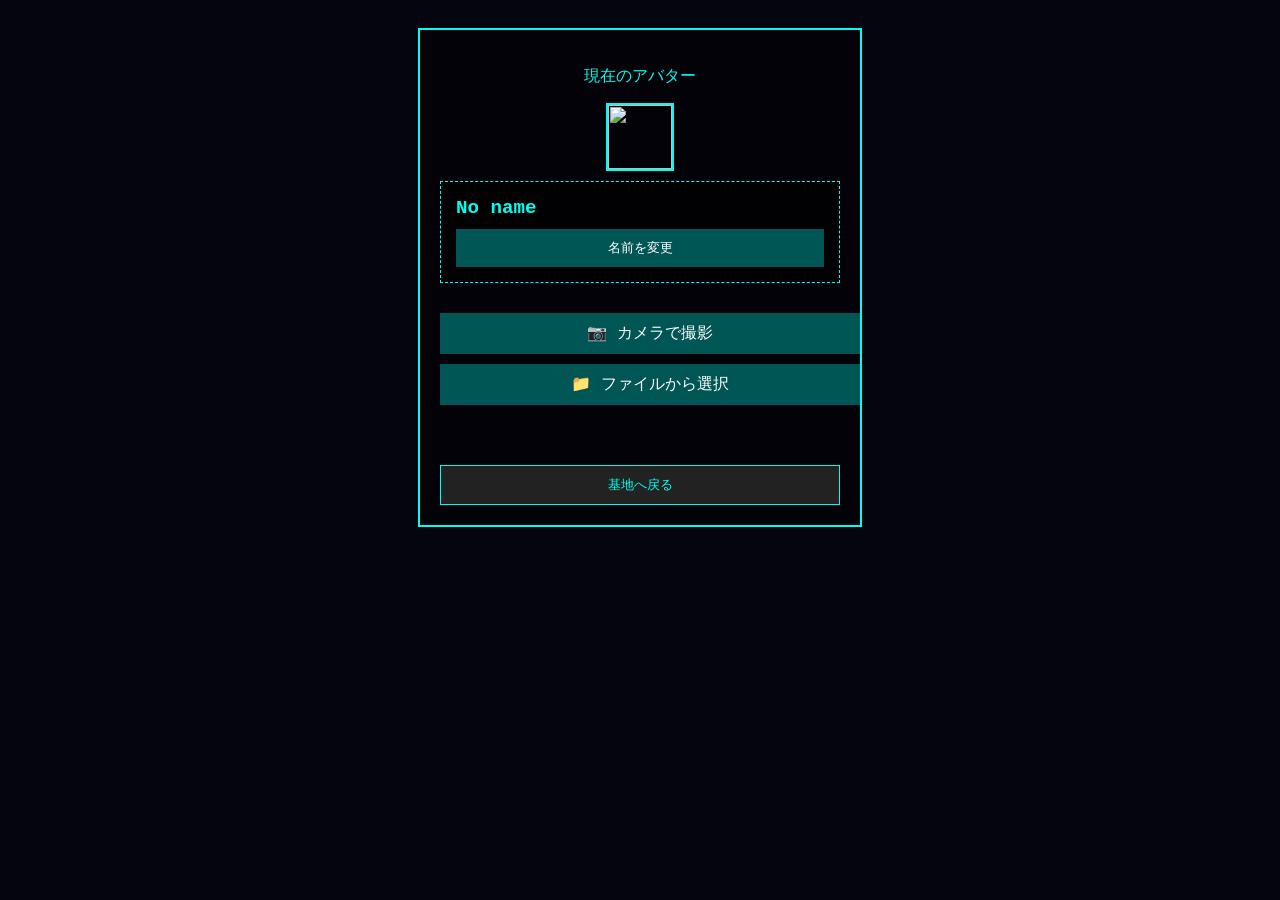
==== avatar_setting.html @ 230fc28f "Add files via upload" ====
<!DOCTYPE html>
<html lang="ja">
<head>
    <meta charset="UTF-8">
    <title>アバター設定</title>
    <link rel="stylesheet" href="https://cdnjs.cloudflare.com/ajax/libs/cropperjs/1.6.1/cropper.min.css">
    <script src="https://cdnjs.cloudflare.com/ajax/libs/cropperjs/1.6.1/cropper.min.js"></script>
    <style>
        body { background: #050510; color: #00fff0; font-family: 'Courier New', monospace; padding: 20px; }
        .container { max-width: 400px; margin: 0 auto; border: 2px solid #00fff0; padding: 20px; background: rgba(0, 0, 0, 0.5); }
        #imagePreview { max-width: 100%; display: block; }
        .current-avatar { width: 64px; height: 64px; border: 2px solid #00fff0; margin: 10px auto; display: block; }
        .info-box { background: rgba(0, 0, 0, 0.6); border: 1px dashed #00fff0; padding: 15px; margin-bottom: 20px; }
        .btn { background: #005555; color: white; border: none; padding: 10px; cursor: pointer; margin-top: 10px; width: 100%; }
        .btn-back { background: #222; color: #00fff0; border: 1px solid #00fff0; padding: 10px; width: 100%; margin-top: 20px; }
    </style>
</head>
<body>
    <div class="container">
        <div style="text-align: center;">
            <p>現在のアバター</p>
            <img id="currentAvatar" class="current-avatar" src="">
        </div>

        <div class="info-box">
            <span id="displayPilotName" style="font-size:1.2rem; font-weight:bold;">No name</span><br>
            <button class="btn" onclick="changeName()">名前を変更</button>
        </div>

      <label for="cameraInput" class="btn" style="display:inline-block; text-align:center; cursor:pointer;">
      📷 カメラで撮影
     </label>
     <input type="file" id="cameraInput" accept="image/*" capture="user" style="display:none;">

     <label for="fileInput" class="btn" style="display:inline-block; text-align:center; cursor:pointer;">
    📁 ファイルから選択
     </label>
     
      <input type="file" id="fileInput" accept="image/*" style="display:none;">

        <div style="margin: 20px 0;">
            <img id="imagePreview" src="">
        </div>
        <button id="saveBtn" class="btn" style="display:none;">この範囲でアイコンを確定</button>

        <button class="btn-back" onclick="window.location.href='base.html'">基地へ戻る</button>
    </div>

    <script>
        let cropper;
        const image = document.getElementById('imagePreview');
        const saveBtn = document.getElementById('saveBtn');

        window.onload = () => {
            document.getElementById('displayPilotName').innerText = localStorage.getItem('pilotName') || "No name";
            // 現在の画像をロード
            const savedAvatar = localStorage.getItem('avatarImage');
            if(savedAvatar) document.getElementById('currentAvatar').src = savedAvatar;
        };

        // 共通の画像セット処理
        const handleFile = (e) => {
            const file = e.target.files[0];
            const reader = new FileReader();
            reader.onload = (event) => {
                image.src = event.target.result;
                if (cropper) cropper.destroy();
                cropper = new Cropper(image, { aspectRatio: 1, viewMode: 1 });
                saveBtn.style.display = 'block';
            };
            reader.readAsDataURL(file);
        };

        document.getElementById('fileInput').onchange = handleFile;
        document.getElementById('cameraInput').onchange = handleFile;

        saveBtn.onclick = () => {
            const canvas = cropper.getCroppedCanvas({ width: 64, height: 64 });
            const dataUrl = canvas.toDataURL('image/png');
            
            localStorage.setItem('avatarImage', dataUrl);
            document.getElementById('currentAvatar').src = dataUrl; // 即時反映
            alert("アバターを更新しました！");
        };

function changeName() {
    const currentName = document.getElementById('displayPilotName').innerText;
    const newName = prompt("パイロット名を入力してください（※12文字以内）:", currentName === "No name" ? "" : currentName);
    
    // キャンセルされた場合や空文字の場合は何もしない
    if (newName === null) return;
    
    const trimmedName = newName.trim();
    if (trimmedName === "") {
        alert("名前が入力されていません。");
        return;
    }
    
    // 文字数制限のチェック（例: 12文字）
    const maxLength = 12;
    if (trimmedName.length > maxLength) {
        alert(`名前は${maxLength}文字以内で入力してください。`);
        return;
    }
    
    document.getElementById('displayPilotName').innerText = trimmedName;
    localStorage.setItem('pilotName', trimmedName);
    alert("パイロット名を更新しました！");
}
    </script>
</body>
</html>
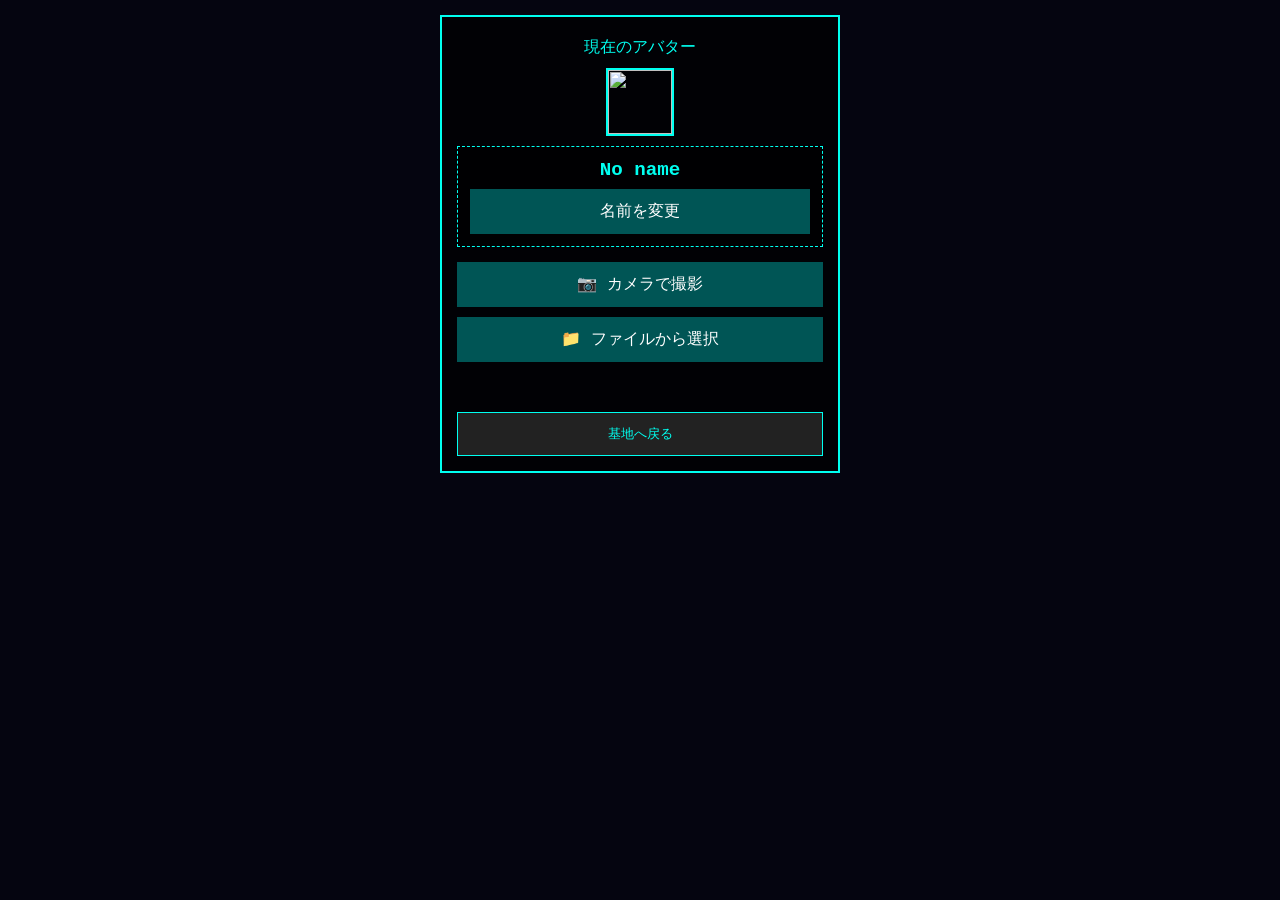
==== commit 497921ab: "Add files via upload" ====
--- a/avatar_setting.html
+++ b/avatar_setting.html
@@ -2,46 +2,98 @@
 <html lang="ja">
 <head>
     <meta charset="UTF-8">
+    <!-- スマホ対応のビューポート設定を追加 -->
+    <meta name="viewport" content="width=device-width, initial-scale=1.0">
     <title>アバター設定</title>
     <link rel="stylesheet" href="https://cdnjs.cloudflare.com/ajax/libs/cropperjs/1.6.1/cropper.min.css">
     <script src="https://cdnjs.cloudflare.com/ajax/libs/cropperjs/1.6.1/cropper.min.js"></script>
     <style>
-        body { background: #050510; color: #00fff0; font-family: 'Courier New', monospace; padding: 20px; }
-        .container { max-width: 400px; margin: 0 auto; border: 2px solid #00fff0; padding: 20px; background: rgba(0, 0, 0, 0.5); }
-        #imagePreview { max-width: 100%; display: block; }
-        .current-avatar { width: 64px; height: 64px; border: 2px solid #00fff0; margin: 10px auto; display: block; }
-        .info-box { background: rgba(0, 0, 0, 0.6); border: 1px dashed #00fff0; padding: 15px; margin-bottom: 20px; }
-        .btn { background: #005555; color: white; border: none; padding: 10px; cursor: pointer; margin-top: 10px; width: 100%; }
-        .btn-back { background: #222; color: #00fff0; border: 1px solid #00fff0; padding: 10px; width: 100%; margin-top: 20px; }
+        body { 
+            background: #050510; 
+            color: #00fff0; 
+            font-family: 'Courier New', monospace; 
+            padding: 15px; 
+            margin: 0;
+        }
+        .container { 
+            max-width: 400px; 
+            margin: 0 auto; 
+            border: 2px solid #00fff0; 
+            padding: 15px; 
+            background: rgba(0, 0, 0, 0.7); 
+            box-sizing: border-box;
+        }
+        #imagePreview { 
+            max-width: 100%; 
+            display: block; 
+        }
+        .current-avatar { 
+            width: 64px; 
+            height: 64px; 
+            border: 2px solid #00fff0; 
+            margin: 10px auto; 
+            display: block; 
+            object-fit: cover;
+        }
+        .info-box { 
+            background: rgba(0, 0, 0, 0.6); 
+            border: 1px dashed #00fff0; 
+            padding: 12px; 
+            margin-bottom: 15px; 
+            text-align: center;
+        }
+        .btn { 
+            background: #005555; 
+            color: white; 
+            border: none; 
+            padding: 12px; 
+            cursor: pointer; 
+            margin-top: 10px; 
+            width: 100%; 
+            font-size: 1rem;
+            box-sizing: border-box;
+            text-align: center;
+            display: block;
+        }
+        .btn:hover { background: #007777; }
+        .btn-back { 
+            background: #222; 
+            color: #00fff0; 
+            border: 1px solid #00fff0; 
+            padding: 12px; 
+            width: 100%; 
+            margin-top: 20px; 
+            cursor: pointer;
+            box-sizing: border-box;
+        }
     </style>
 </head>
 <body>
     <div class="container">
         <div style="text-align: center;">
-            <p>現在のアバター</p>
+            <p style="margin: 5px 0;">現在のアバター</p>
             <img id="currentAvatar" class="current-avatar" src="">
         </div>
 
         <div class="info-box">
             <span id="displayPilotName" style="font-size:1.2rem; font-weight:bold;">No name</span><br>
-            <button class="btn" onclick="changeName()">名前を変更</button>
+            <button class="btn" style="margin-top: 8px;" onclick="changeName()">名前を変更</button>
         </div>
 
-      <label for="cameraInput" class="btn" style="display:inline-block; text-align:center; cursor:pointer;">
-      📷 カメラで撮影
-     </label>
-     <input type="file" id="cameraInput" accept="image/*" capture="user" style="display:none;">
+        <label for="cameraInput" class="btn" style="cursor:pointer;">
+            📷 カメラで撮影
+        </label>
+        <input type="file" id="cameraInput" accept="image/*" capture="user" style="display:none;">
 
-     <label for="fileInput" class="btn" style="display:inline-block; text-align:center; cursor:pointer;">
-    📁 ファイルから選択
-     </label>
-     
-      <input type="file" id="fileInput" accept="image/*" style="display:none;">
+        <label for="fileInput" class="btn" style="cursor:pointer;">
+            📁 ファイルから選択
+        </label>
+        <input type="file" id="fileInput" accept="image/*" style="display:none;">
 
-        <div style="margin: 20px 0;">
+        <div style="margin: 15px 0;">
             <img id="imagePreview" src="">
         </div>
-        <button id="saveBtn" class="btn" style="display:none;">この範囲でアイコンを確定</button>
+        <button id="saveBtn" class="btn" style="background: #e94560; display:none;">この範囲でアイコンを確定</button>
 
         <button class="btn-back" onclick="window.location.href='base.html'">基地へ戻る</button>
     </div>
@@ -53,14 +105,13 @@
 
         window.onload = () => {
             document.getElementById('displayPilotName').innerText = localStorage.getItem('pilotName') || "No name";
-            // 現在の画像をロード
             const savedAvatar = localStorage.getItem('avatarImage');
             if(savedAvatar) document.getElementById('currentAvatar').src = savedAvatar;
         };
 
-        // 共通の画像セット処理
         const handleFile = (e) => {
             const file = e.target.files[0];
+            if (!file) return;
             const reader = new FileReader();
             reader.onload = (event) => {
                 image.src = event.target.result;
@@ -75,38 +126,37 @@
         document.getElementById('cameraInput').onchange = handleFile;
 
         saveBtn.onclick = () => {
+            if (!cropper) return;
             const canvas = cropper.getCroppedCanvas({ width: 64, height: 64 });
             const dataUrl = canvas.toDataURL('image/png');
             
             localStorage.setItem('avatarImage', dataUrl);
-            document.getElementById('currentAvatar').src = dataUrl; // 即時反映
+            document.getElementById('currentAvatar').src = dataUrl;
             alert("アバターを更新しました！");
         };
 
-function changeName() {
-    const currentName = document.getElementById('displayPilotName').innerText;
-    const newName = prompt("パイロット名を入力してください（※12文字以内）:", currentName === "No name" ? "" : currentName);
-    
-    // キャンセルされた場合や空文字の場合は何もしない
-    if (newName === null) return;
-    
-    const trimmedName = newName.trim();
-    if (trimmedName === "") {
-        alert("名前が入力されていません。");
-        return;
-    }
-    
-    // 文字数制限のチェック（例: 12文字）
-    const maxLength = 12;
-    if (trimmedName.length > maxLength) {
-        alert(`名前は${maxLength}文字以内で入力してください。`);
-        return;
-    }
-    
-    document.getElementById('displayPilotName').innerText = trimmedName;
-    localStorage.setItem('pilotName', trimmedName);
-    alert("パイロット名を更新しました！");
-}
+        function changeName() {
+            const currentName = document.getElementById('displayPilotName').innerText;
+            const newName = prompt("パイロット名を入力してください（※12文字以内）:", currentName === "No name" ? "" : currentName);
+            
+            if (newName === null) return;
+            
+            const trimmedName = newName.trim();
+            if (trimmedName === "") {
+                alert("名前が入力されていません。");
+                return;
+            }
+            
+            const maxLength = 12;
+            if (trimmedName.length > maxLength) {
+                alert(`名前は${maxLength}文字以内で入力してください。`);
+                return;
+            }
+            
+            document.getElementById('displayPilotName').innerText = trimmedName;
+            localStorage.setItem('pilotName', trimmedName);
+            alert("パイロット名を更新しました！");
+        }
     </script>
 </body>
 </html>
